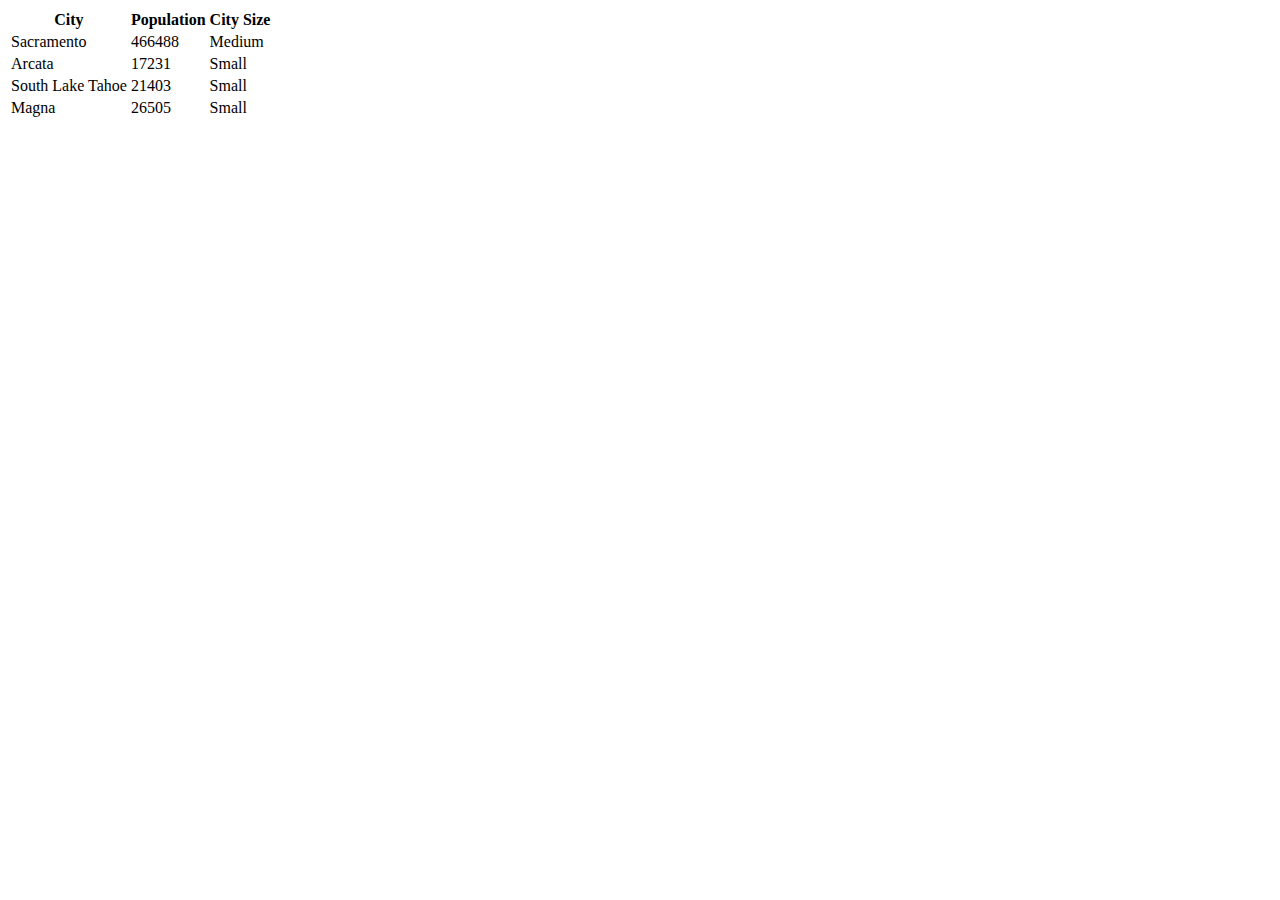
==== index.html @ 886e4f79 "Module 2 activity." ====
<!DOCTYPE html> <!--The <!DOCTYPE html> tag indicates to the browser that this is an HTML5 file.-->
<html lang="en"> <!--The <html lang="en"> tag opens the html code, telling the browser to interpret the code as English.-->
	<head>
		<meta charset="utf-8"> <!--this <meta> tag declares the character set as UTF-8, which interprets the broadest possible range of ASCII characters.-->
		<meta name="viewport" content="width=device-width"> <!--this <meta> tag sets the width of the page to the width of the device monitor, ensuring that the content stays within the available frame regardless of device size.-->
		<!--While there are other options available for the <meta name="viewport"> tag, this is really the only setting that should ever be used, and it should always be included.-->
		<title>
			Module 2 - AAIverson
		</title> <!--The <title> open and closing tags declare the title of the page; text in between these tags will appear in the tab at the top of the browser page.-->

		<!--put your external stylesheet links here-->
		<!--The <link> tag links out to the website stylesheet.-->
		<link rel="stylesheet" href="css/style.css">
		<!--[if IE<9]>
			<link rel="stylesheet" href="css/style.ie.css">
		<![endif]-->
			<!--this conditional statement, although it looks like a comment, loads a different stylesheet formatted for old versions of Internet Explorer prior to version 9.-->
	</head>

	<body> <!--The <body> will contain the majority of the page content you write in HTML. Below your custom HTML is where you should place your <script> tags tags linking to the site's javascript.-->
		<!--put your initial page content here-->
		<!--you can also use this space for internal scripts or stylesheets;
		place these within <script> or <style> tags-->
		<div id="mydiv"></div>
		<!--put your external script links here ABOVE main.js-->
		<script type="text/javascript" src="lib/jquery-3.1.1.js"></script>
		<script type="text/javascript" src="js/main_with_debug.js"></script>
	</body>
</html>
---- css/style.css ----
/* Stylesheet by AAIverson, Jan.2017 */
/*div {
  background-color: purple;
}*/
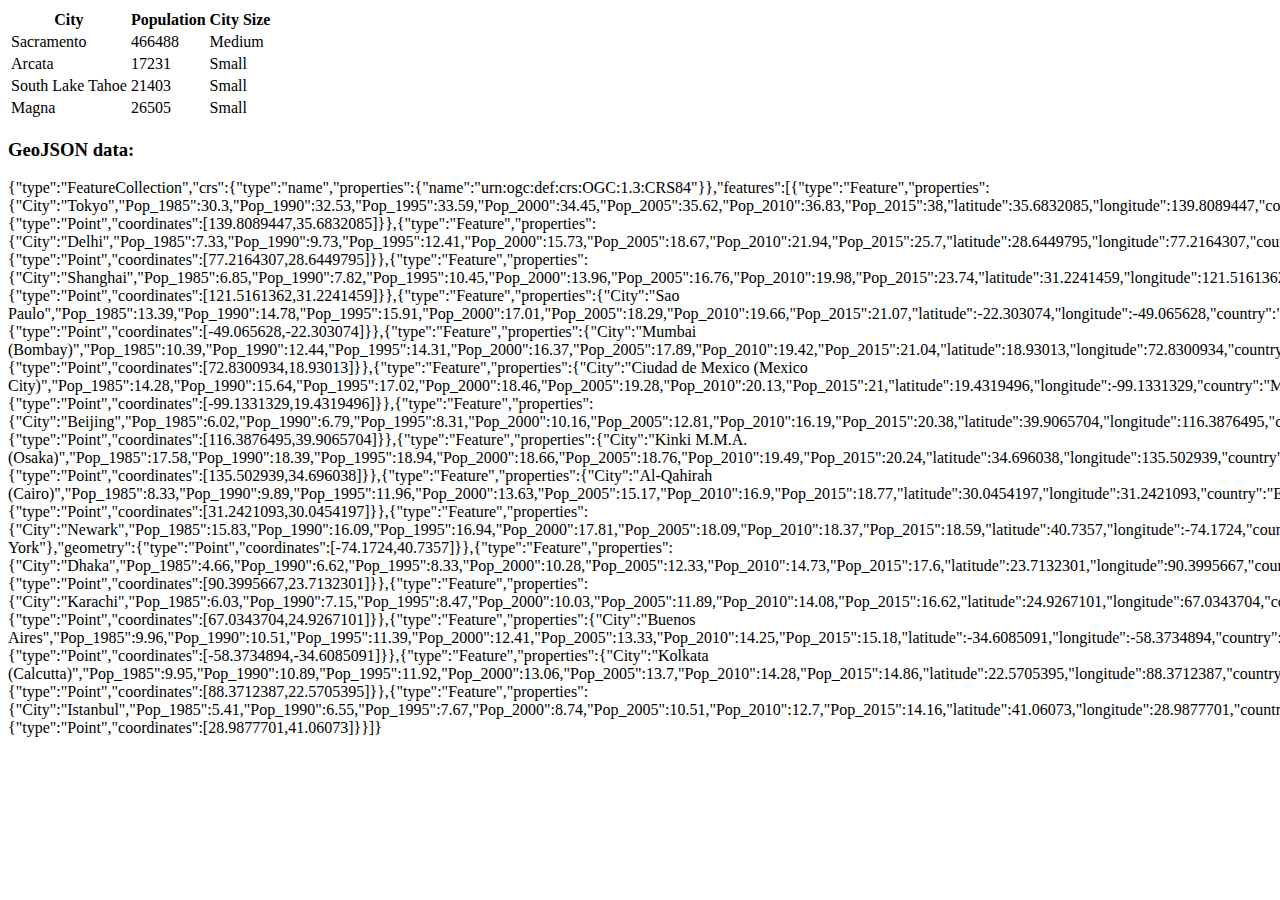
==== commit 613f7cb1: "Module 3 activity completed" ====
--- a/index.html
+++ b/index.html
@@ -5,7 +5,7 @@
 		<meta name="viewport" content="width=device-width"> <!--this <meta> tag sets the width of the page to the width of the device monitor, ensuring that the content stays within the available frame regardless of device size.-->
 		<!--While there are other options available for the <meta name="viewport"> tag, this is really the only setting that should ever be used, and it should always be included.-->
 		<title>
-			Module 2 - AAIverson
+			Module 2/3 - AAIverson
 		</title> <!--The <title> open and closing tags declare the title of the page; text in between these tags will appear in the tab at the top of the browser page.-->
 
 		<!--put your external stylesheet links here-->
@@ -24,6 +24,6 @@
 		<div id="mydiv"></div>
 		<!--put your external script links here ABOVE main.js-->
 		<script type="text/javascript" src="lib/jquery-3.1.1.js"></script>
-		<script type="text/javascript" src="js/main_with_debug.js"></script>
+		<script type="text/javascript" src="js/main.js"></script>
 	</body>
 </html>
